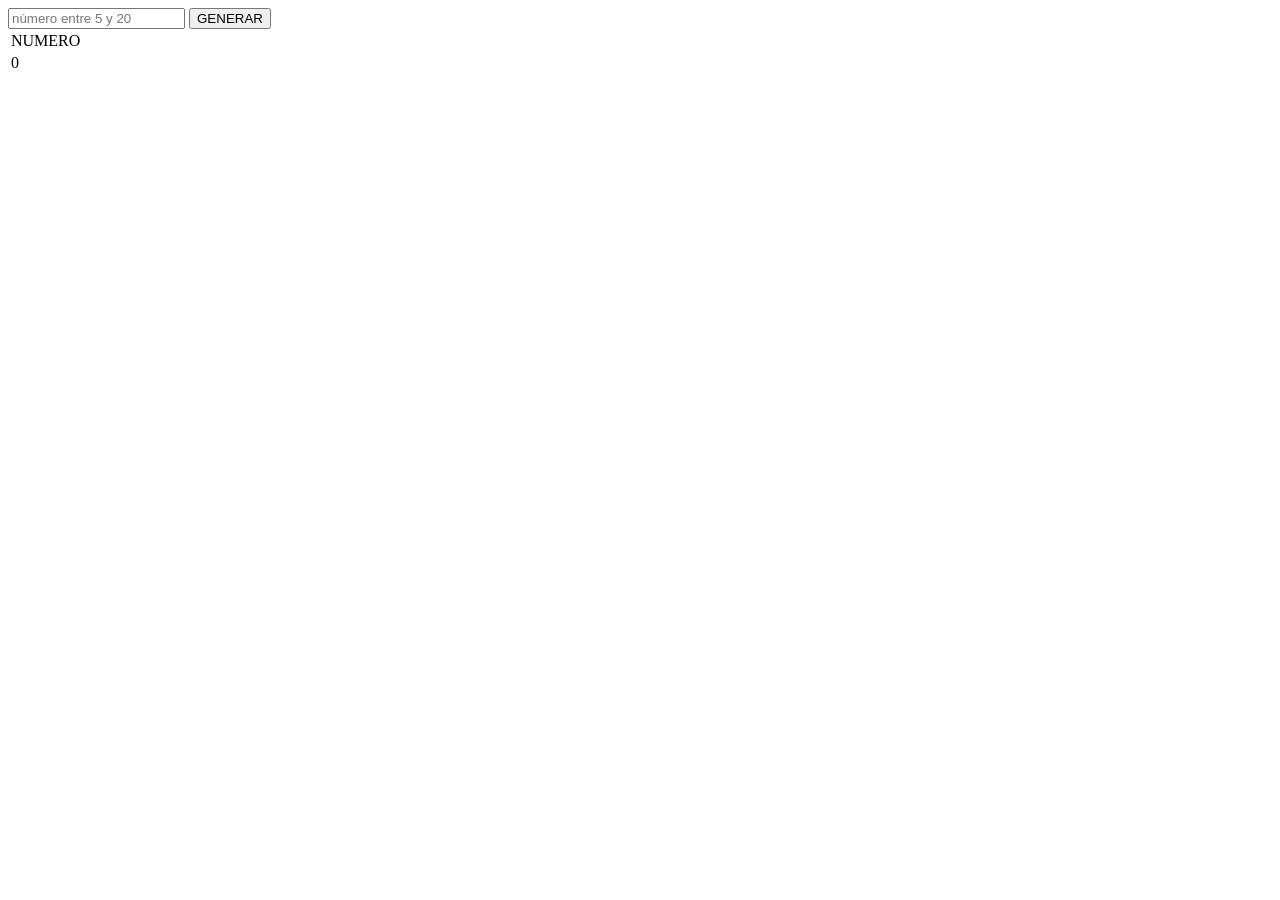
==== arreglosAleatorio/index.html @ 5ef3a222 "Repaso de arreglos" ====
<!DOCTYPE html>
<html lang="en">
<head>
    <meta charset="UTF-8">
    <meta name="viewport" content="width=device-width, initial-scale=1.0">
    <title>Aleatorio</title>
</head>
<body>
    <input type="text" id="txtCaja1" placeholder="número entre 5 y 20">
    <button onclick="generarAleatorios();">GENERAR</button>
    <div id="divTabla">
        <table>
        <tr>
            <td>NUMERO</td>
        </tr>
        <tr>
            <td>0</td>
        </tr>
        </table>
    </div>

    
    <script src="aleatorios.js"></script>
</body>
</html>
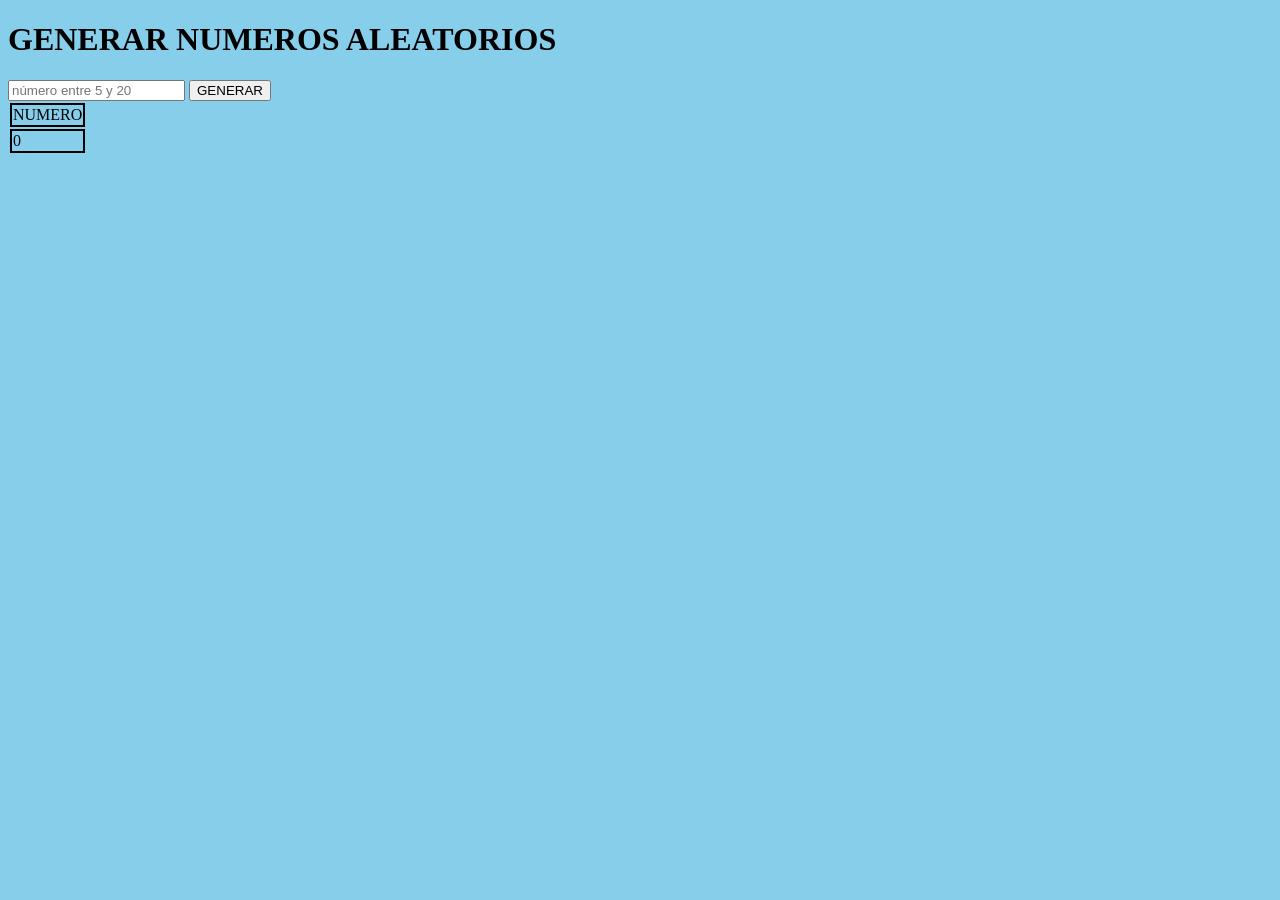
==== commit 8dc4b0fe: "Mejora básica visual con css" ====
--- a/arreglosAleatorio/index.html
+++ b/arreglosAleatorio/index.html
@@ -4,8 +4,10 @@
     <meta charset="UTF-8">
     <meta name="viewport" content="width=device-width, initial-scale=1.0">
     <title>Aleatorio</title>
+    <link rel="stylesheet" href="aleatorios.css">
 </head>
 <body>
+    <h1>GENERAR NUMEROS ALEATORIOS</h1>
     <input type="text" id="txtCaja1" placeholder="número entre 5 y 20">
     <button onclick="generarAleatorios();">GENERAR</button>
     <div id="divTabla">
--- a/arreglosAleatorio/aleatorios.css
+++ b/arreglosAleatorio/aleatorios.css
@@ -0,0 +1,14 @@
+body{
+    font-family: 'Times New Roman', Times, serif;
+    font-size: medium;
+    background-color: skyblue;
+    color: black;
+}
+
+div{
+    flex-direction: column;
+    width: fit-content;
+}
+div td{
+    border: 2px solid black;
+}
